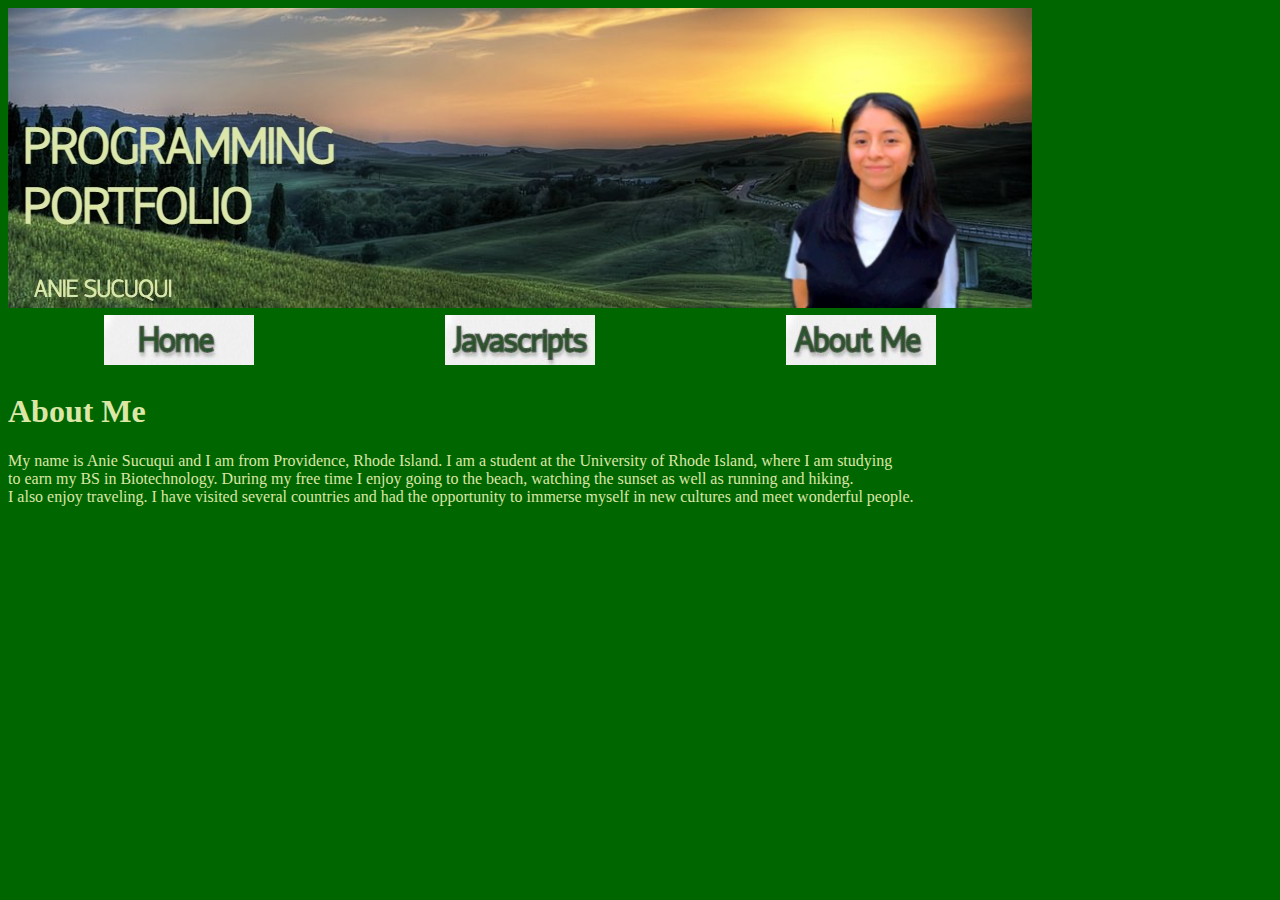
==== about.html @ 2d4034f9 "Update about.html" ====
<!DOCTYPE HTML>
<html>
  
  <head>
    <meta charset="utf-8">
    <title>About Me</title>
    <link rel="stylesheet" type="text/css" href="style.css">
  </head>

  <body>
    <img src="myBanner.jpg">
    
    <table id="nav-table">
      <tr>
        <td id="nav-td"><a href="index.html"><img src="home.png"></a></td>
        <td id="nav-td"><a href="javascripts.html"><img src="javascripts.png"></a></td>
        <td id="nav-td"><a href="about.html"><img src="about.png"></a></td>
      </tr>
    </table>
            
    <h1 id="about-h1">About Me</h1> 
    <p id="about-p">My name is Anie Sucuqui and I am from Providence, Rhode Island. I am a student at the University of Rhode Island, where 
    I am studying <br> to earn my BS in Biotechnology. During my free time I enjoy going to the beach, watching the sunset as well as running and hiking. <br>
    I also enjoy traveling. I have visited several countries and had the opportunity to immerse myself in new cultures and meet wonderful people.   
    </p>
  
  </body> 
  
</html>
---- style.css ----
Body { background-color: #006600;}

#nav-table {width: 1024px; }

#nav-td {width: 360px; text-align:center;}

#home-h1 {color: #DCE6A7;}

#home-p {color: #DCE6A7;}

#javascripts-h1 {color: #DCE6A7;}

#javascripts-p {color: #DCE6A7}

#about-h1 {color: #DCE6A7}

#about-p {color: #DCE6A7}
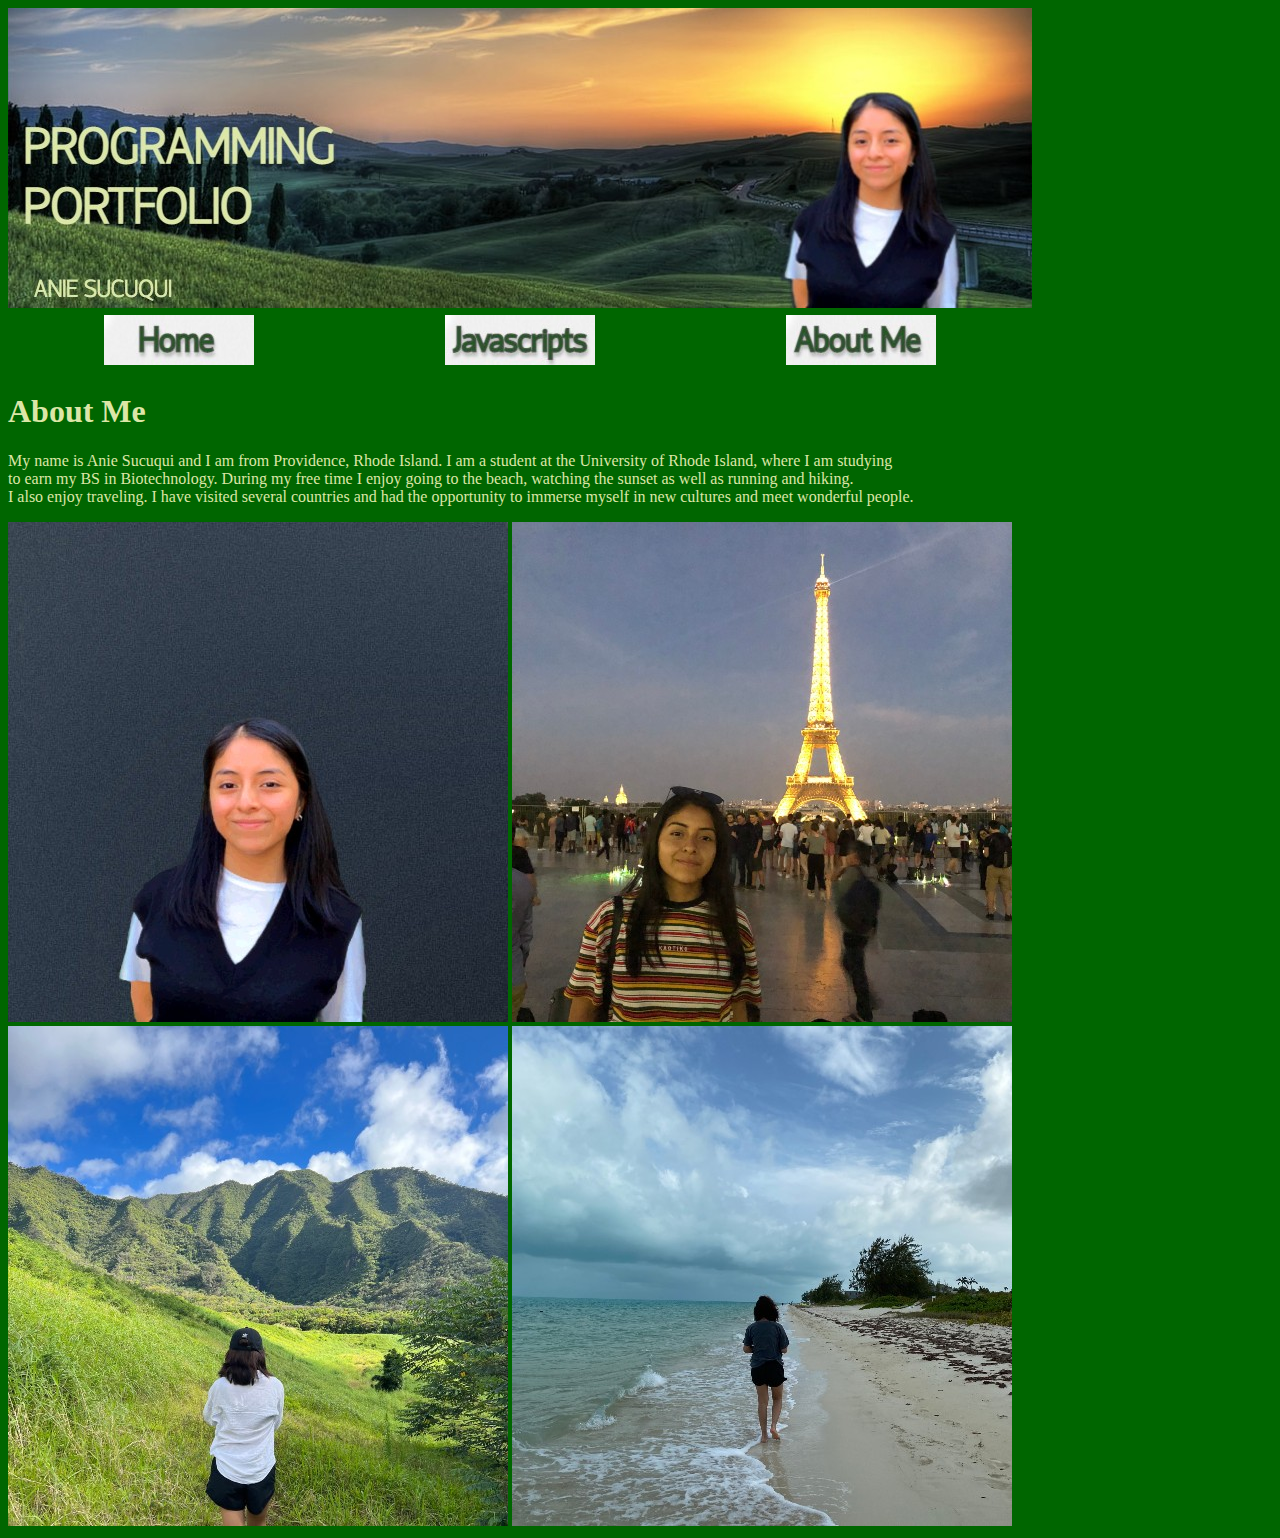
==== commit 6d36a637: "Update about.html" ====
--- a/about.html
+++ b/about.html
@@ -23,7 +23,12 @@
     I am studying <br> to earn my BS in Biotechnology. During my free time I enjoy going to the beach, watching the sunset as well as running and hiking. <br>
     I also enjoy traveling. I have visited several countries and had the opportunity to immerse myself in new cultures and meet wonderful people.   
     </p>
-  
+    
+    <img src="anie.jpg">
+    <img src="about3.png">
+    <img src="about2.png">
+    <img src="about4.png">
+    
   </body> 
   
 </html> 
--- a/style.css
+++ b/style.css
@@ -2,7 +2,7 @@
 
 #nav-table {width: 1024px; }
 
-#nav-td {width: 360px; text-align:center;}
+#nav-td {width: 360px; text-align:center; border-radius:8px;}
 
 #home-h1 {color: #DCE6A7;}
 
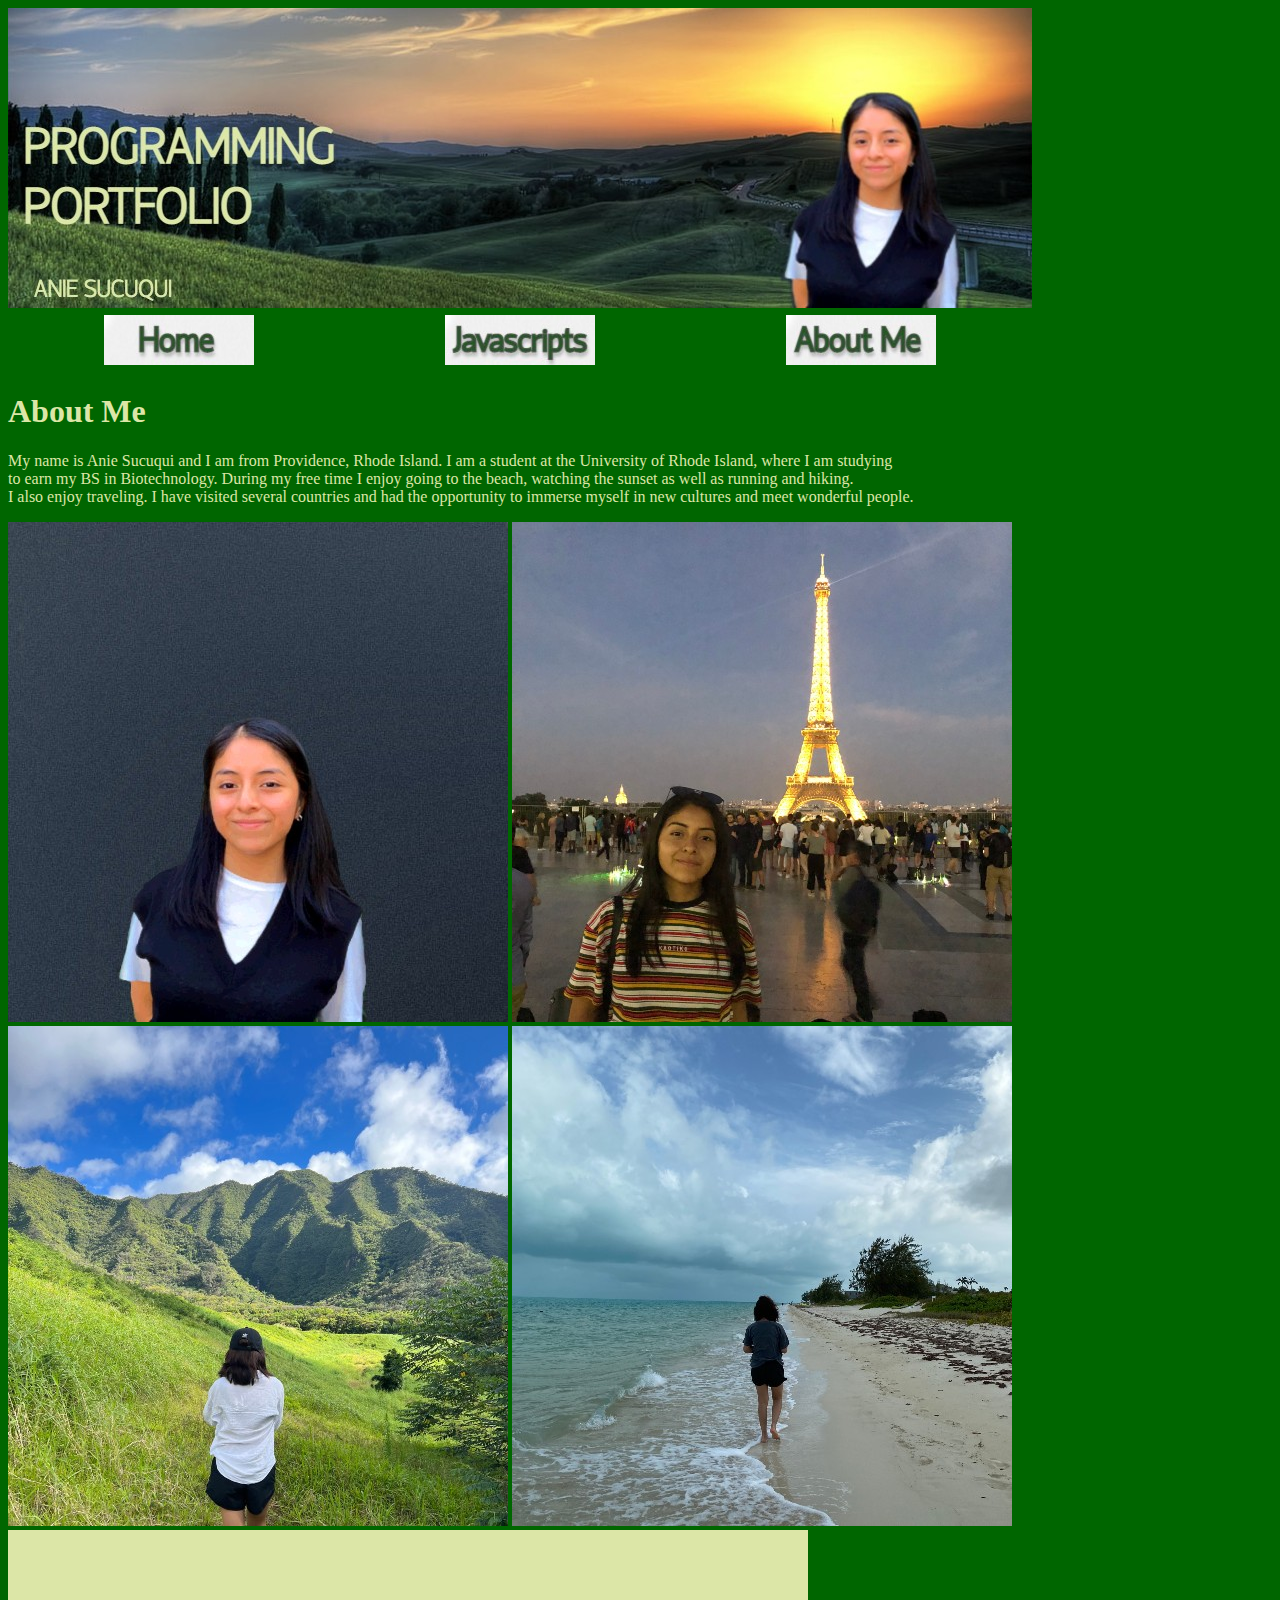
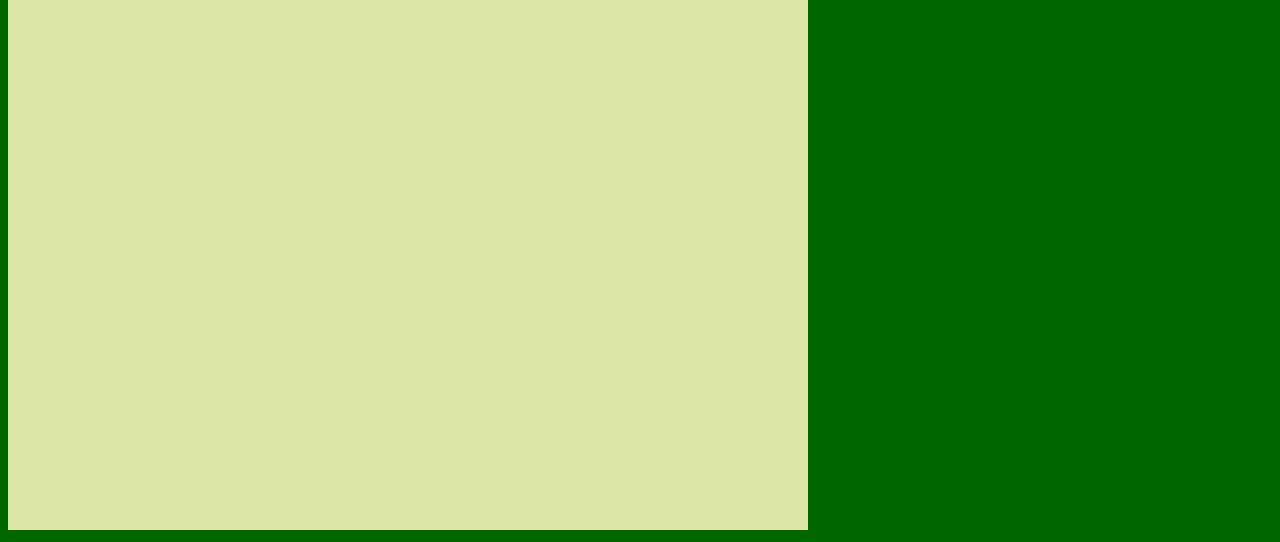
==== commit ff7d5d73: "Update about.html" ====
--- a/about.html
+++ b/about.html
@@ -29,7 +29,9 @@
     <img src="about2.png">
     <img src="about4.png">
     
+    <img src="myBackground.jpg" id="bg">
+    
   </body> 
   
-</html> 
+</html>
 
--- a/style.css
+++ b/style.css
@@ -1,8 +1,8 @@
 Body { background-color: #006600;}
 
-#nav-table {width: 1024px; }
+#nav-table {width: 1024px;}
 
-#nav-td {width: 360px; text-align:center; border-radius:8px;}
+#nav-td {width: 360px; text-align:center; border-radius:20px;}
 
 #home-h1 {color: #DCE6A7;}
 
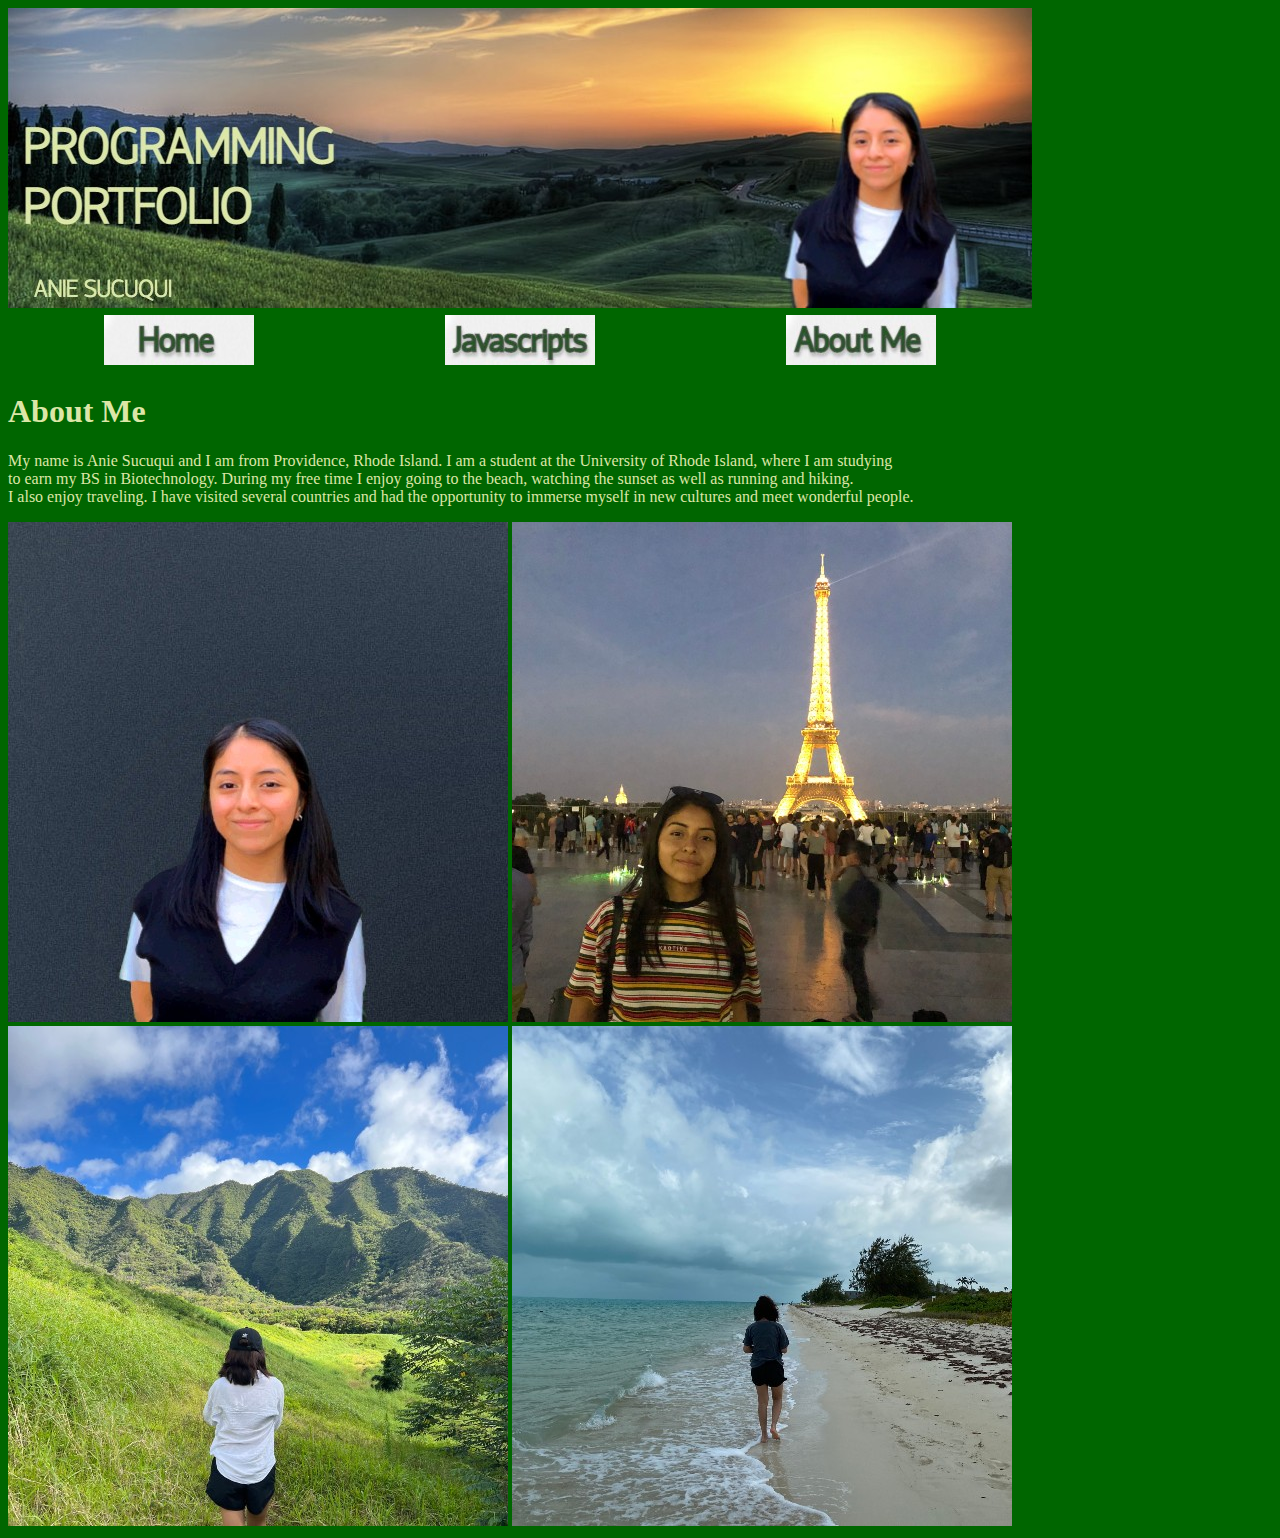
==== commit e02c660d: "Update about.html" ====
--- a/about.html
+++ b/about.html
@@ -29,7 +29,6 @@
     <img src="about2.png">
     <img src="about4.png">
     
-    <img src="myBackground.jpg" id="bg">
     
   </body> 
   
--- a/style.css
+++ b/style.css
@@ -15,3 +15,9 @@
 #about-h1 {color: #DCE6A7}
 
 #about-p {color: #DCE6A7}
+
+#bg {positioned: fixed; 
+     top: 0;
+     left: 0;
+     min-width: 100%;
+  min-height: 100%;}
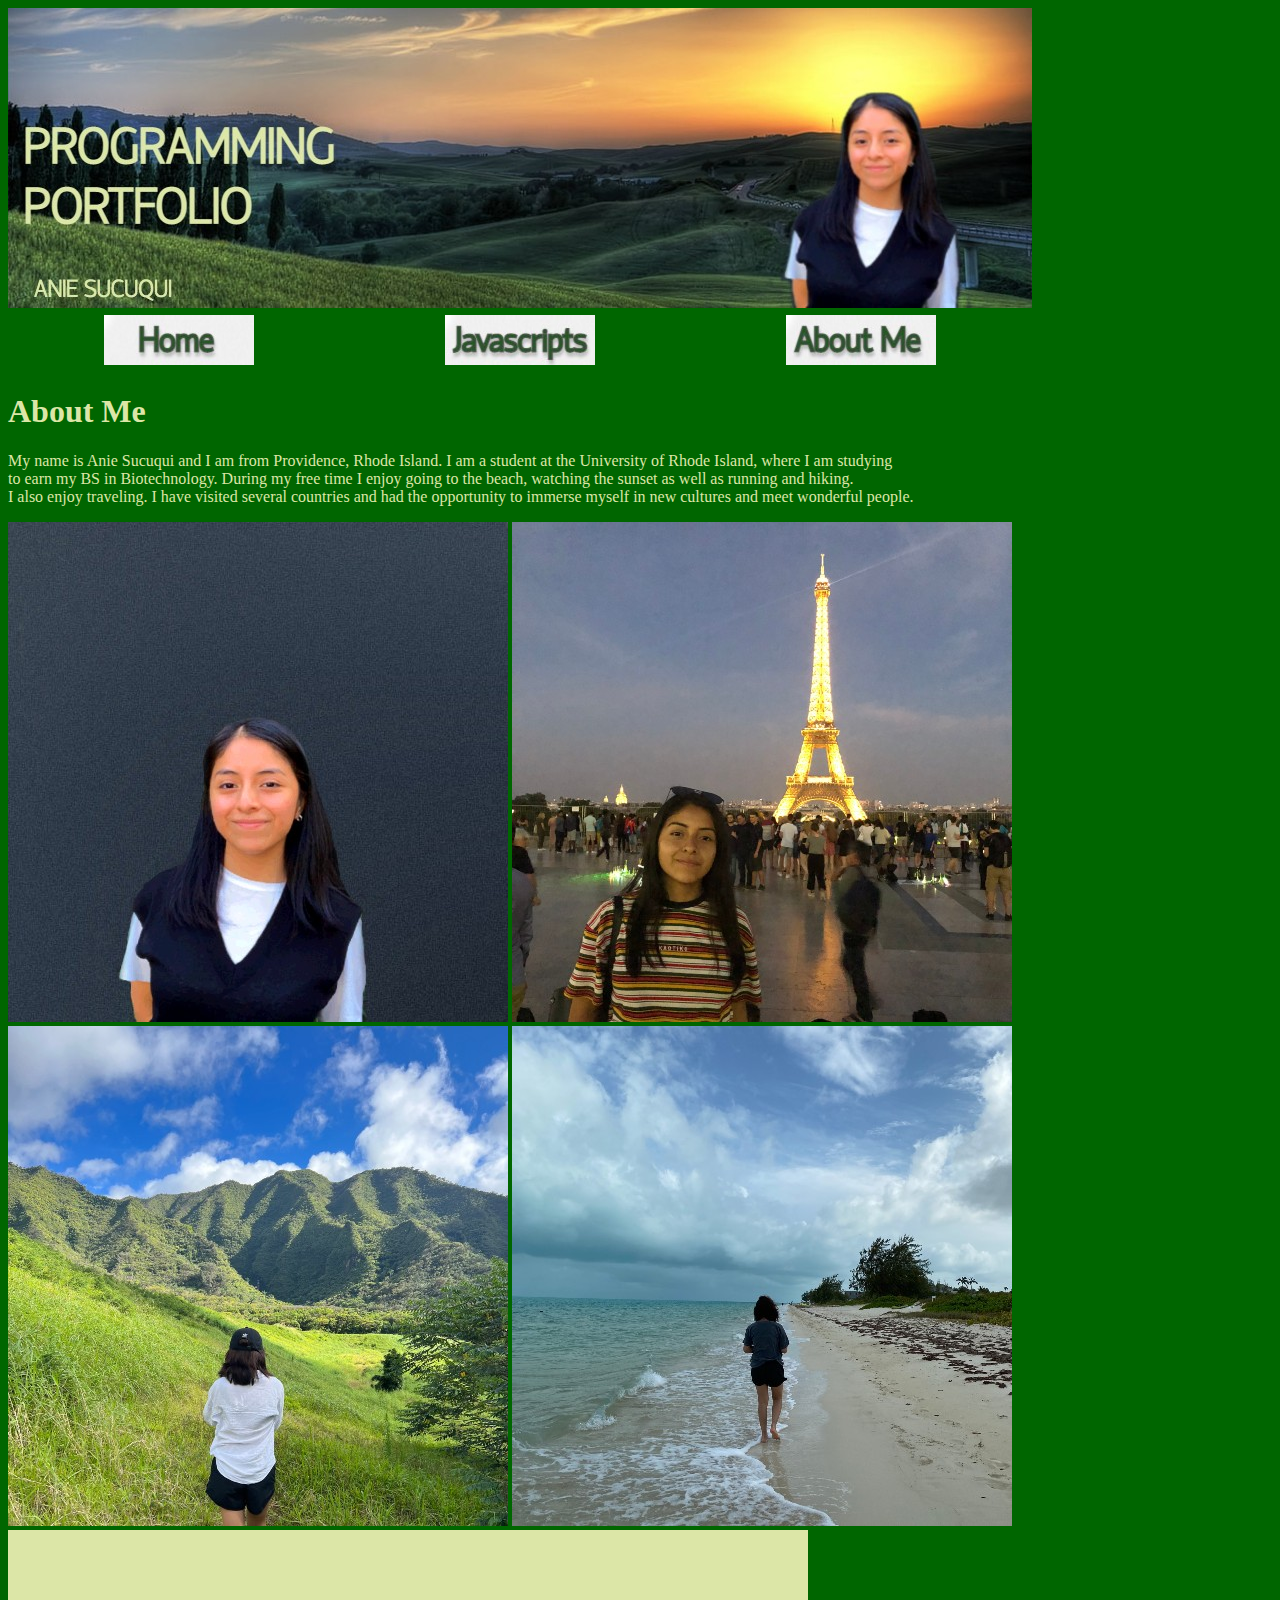
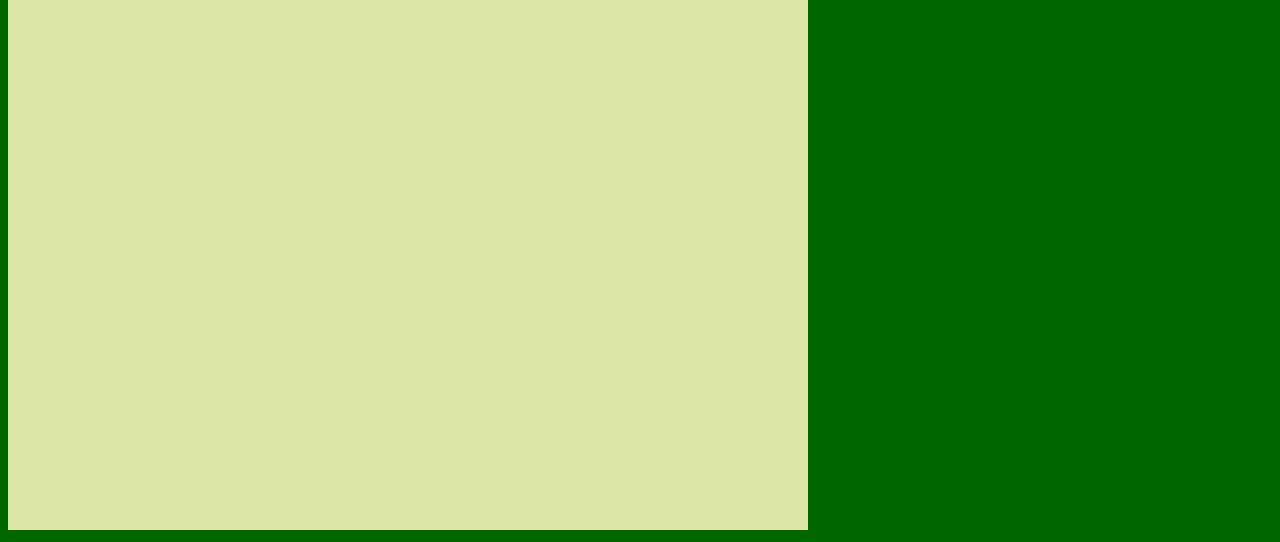
==== commit da008c5b: "Update about.html" ====
--- a/about.html
+++ b/about.html
@@ -29,6 +29,8 @@
     <img src="about2.png">
     <img src="about4.png">
     
+    <img src="myBackground.jpg" id="about.bg">
+    
     
   </body> 
   
--- a/style.css
+++ b/style.css
@@ -1,4 +1,4 @@
-Body { background-color: #006600;}
+Body { background-color: #006600; }
 
 #nav-table {width: 1024px;}
 
@@ -16,8 +16,4 @@
 
 #about-p {color: #DCE6A7}
 
-#bg {positioned: fixed; 
-     top: 0;
-     left: 0;
-     min-width: 100%;
-  min-height: 100%;}
+#about-bg {background-image: url(myBackground.jpg);}
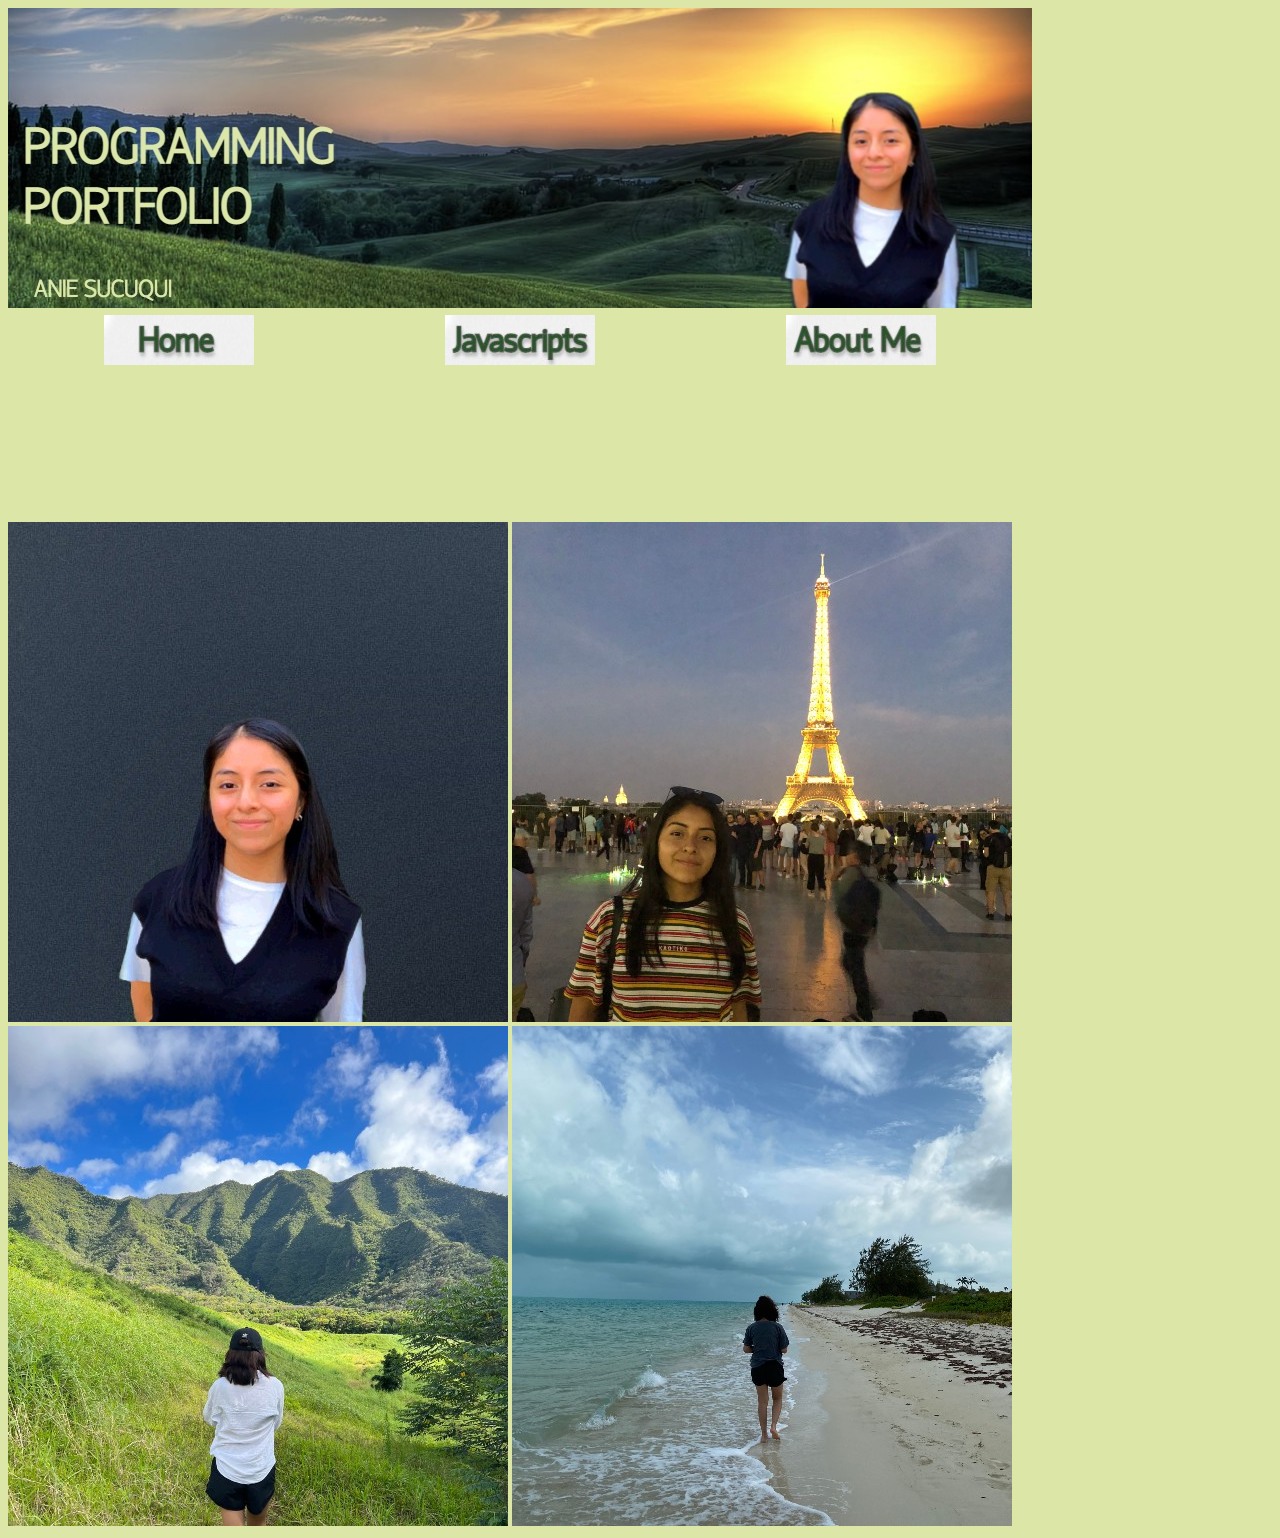
==== commit a03a41e0: "Update about.html" ====
--- a/about.html
+++ b/about.html
@@ -29,8 +29,6 @@
     <img src="about2.png">
     <img src="about4.png">
     
-    <img src="myBackground.jpg" id="about.bg">
-    
     
   </body> 
   
--- a/style.css
+++ b/style.css
@@ -1,8 +1,10 @@
-Body { background-color: #006600; }
+Body { background-color: #006600; 
+       background-image: url(myBackground.jpg);
+       background-position: right;}
 
 #nav-table {width: 1024px;}
 
-#nav-td {width: 360px; text-align:center; border-radius:20px;}
+#nav-td {width: 360px; text-align:center; border-radius:50px;}
 
 #home-h1 {color: #DCE6A7;}
 
@@ -16,4 +18,3 @@
 
 #about-p {color: #DCE6A7}
 
-#about-bg {background-image: url(myBackground.jpg);}
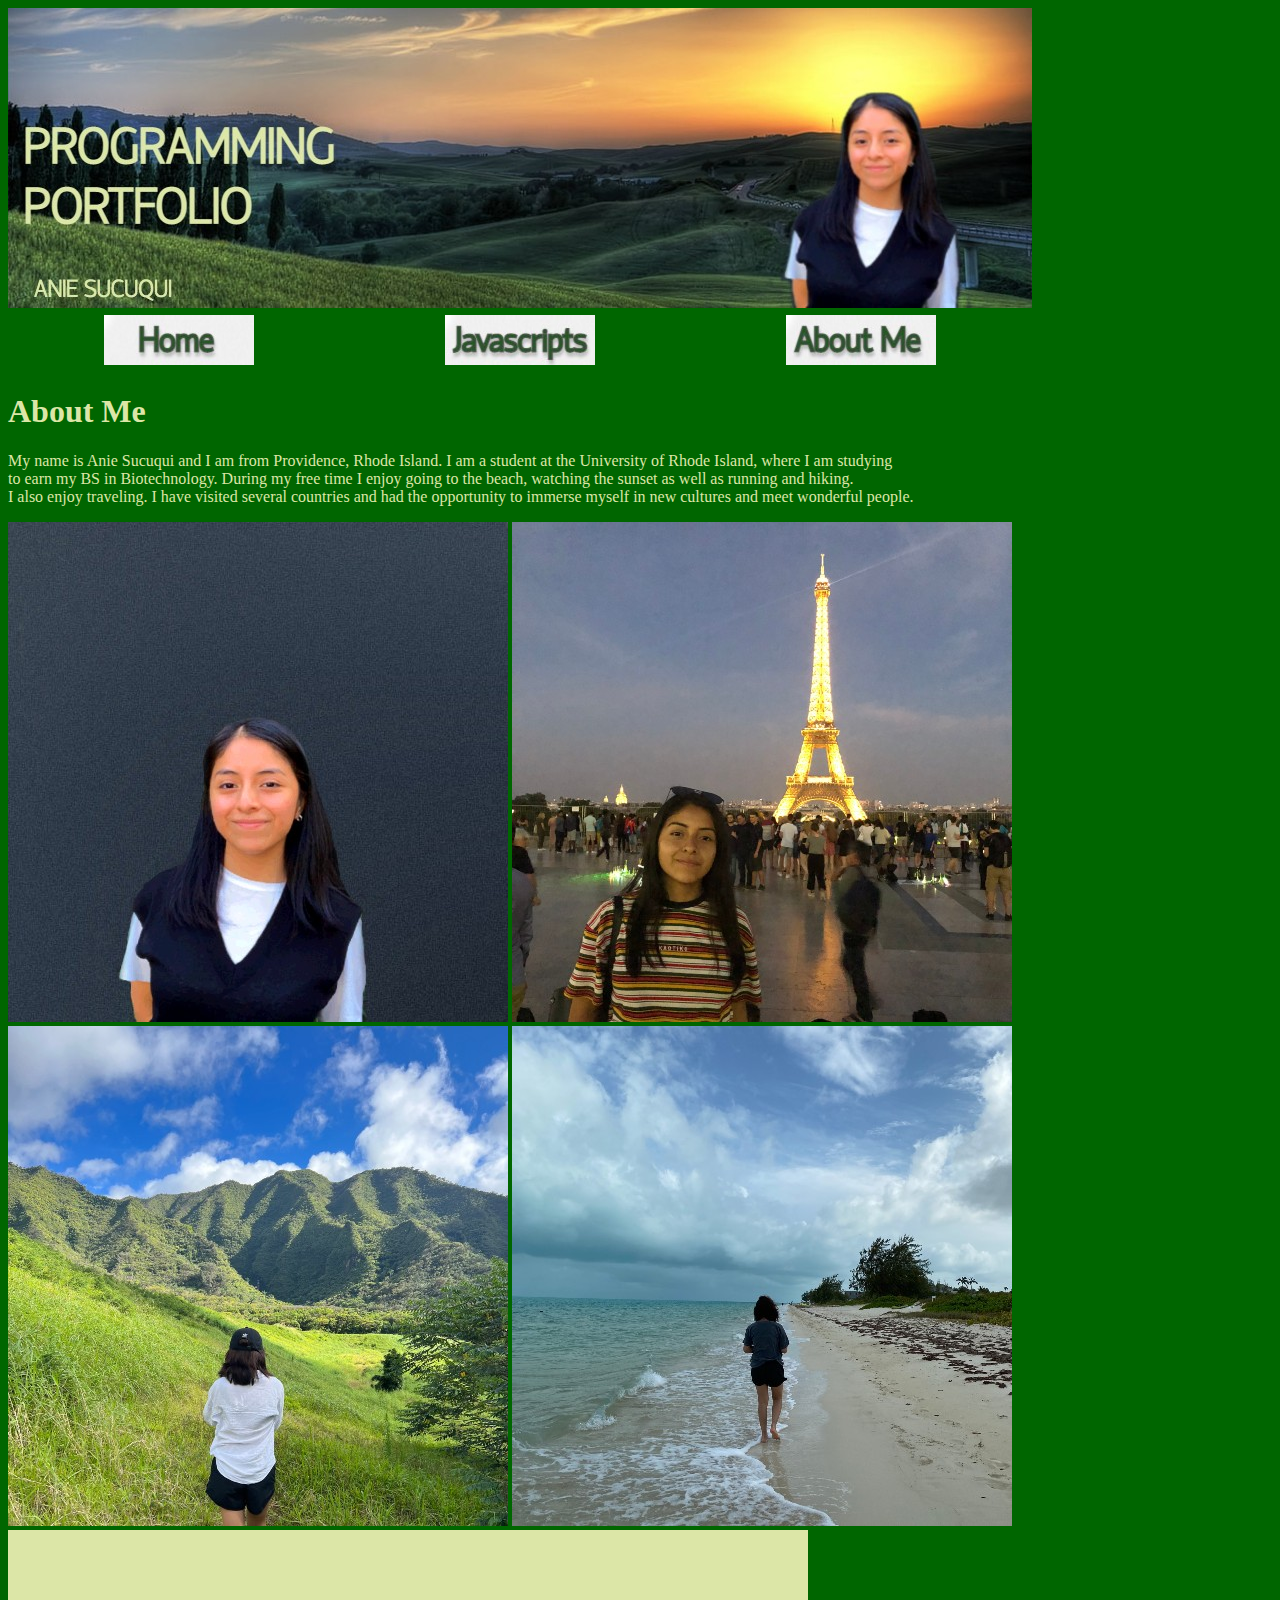
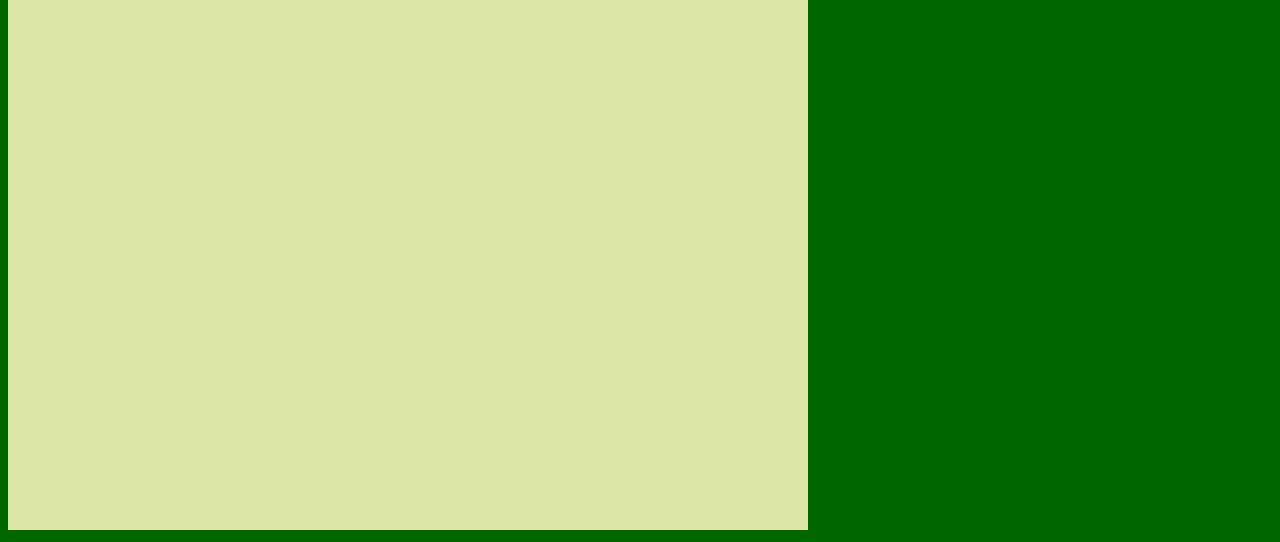
==== commit d856a271: "Update about.html" ====
--- a/about.html
+++ b/about.html
@@ -29,6 +29,7 @@
     <img src="about2.png">
     <img src="about4.png">
     
+    <img src="myBackground.jpg">
     
   </body> 
   
--- a/style.css
+++ b/style.css
@@ -1,6 +1,4 @@
-Body { background-color: #006600; 
-       background-image: url(myBackground.jpg);
-       background-position: right;}
+Body { background-color: #006600; }
 
 #nav-table {width: 1024px;}
 
